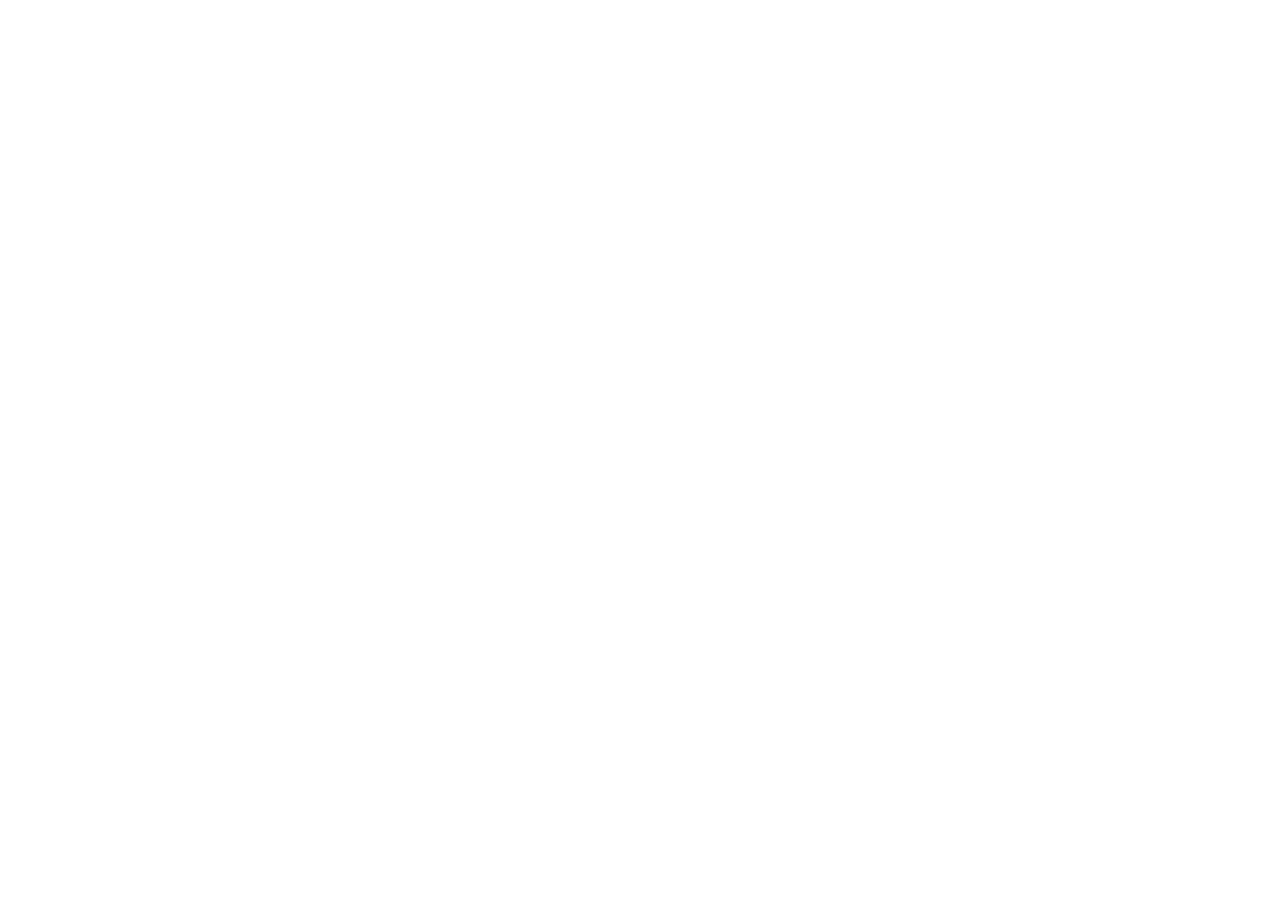
==== index.html @ 42a36c93 "initial" ====
<!DOCTYPE html>
<html lang="en">
<head>
    <meta charset="UTF-8">
    <meta name="viewport" content="width=device-width, initial-scale=1.0">
    <title>Rotating Earth Globe</title>
    <style>
        body { margin: 0; }
        canvas { display: block; }
    </style>
</head>
<body>
    <script src="https://cdnjs.cloudflare.com/ajax/libs/three.js/r128/three.min.js"></script>
    <script src="app.js"></script>
</body>
</html>
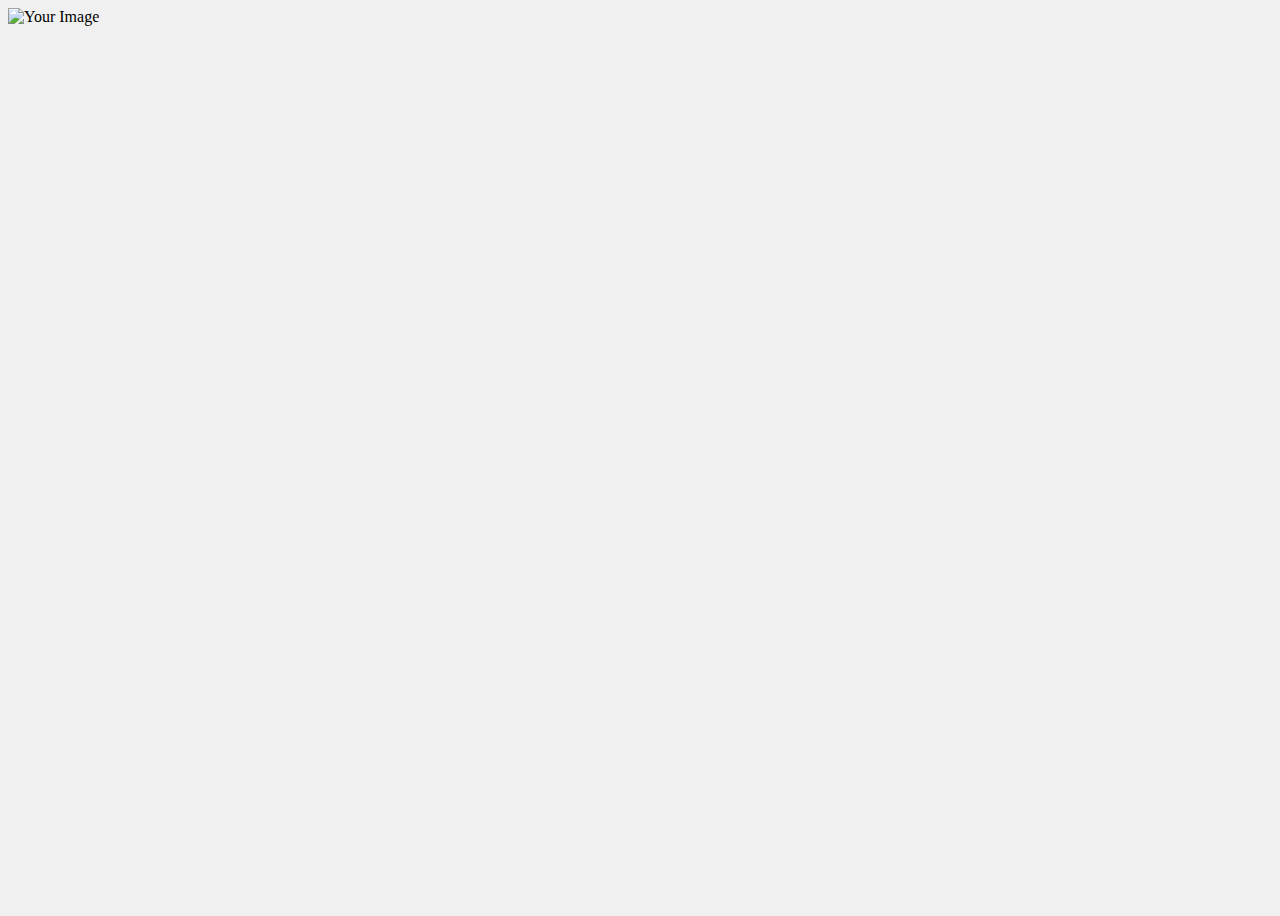
==== commit 41bbf987: "Movable background" ====
--- a/index.html
+++ b/index.html
@@ -3,14 +3,13 @@
 <head>
     <meta charset="UTF-8">
     <meta name="viewport" content="width=device-width, initial-scale=1.0">
-    <title>Rotating Earth Globe</title>
-    <style>
-        body { margin: 0; }
-        canvas { display: block; }
-    </style>
+    <title>Image Warp on Hover</title>
+    <link rel="stylesheet" href="styles.css">
 </head>
 <body>
-    <script src="https://cdnjs.cloudflare.com/ajax/libs/three.js/r128/three.min.js"></script>
-    <script src="app.js"></script>
+    <div id="imageContainer">
+        <img id="myImage" src="earth_16k.jpg" alt="Your Image">
+    </div>
+    <script src="script.js"></script>
 </body>
 </html>--- a/styles.css
+++ b/styles.css
@@ -0,0 +1,21 @@
+body {
+    display: flex;
+    justify-content: center;
+    align-items: center;
+    height: 100vh;
+    overflow: hidden;
+    background-color: #f0f0f0;
+}
+
+#imageContainer {
+    width: 100vw;
+    height: 100vh;
+    overflow: hidden; /* Hide any overflow of the child elements */
+    position: relative; /* Set to relative so we can use absolute positioning for the child image */
+}
+
+#myImage {
+    height: 100vh; /* Set the height to 100% of the viewport height */
+    position: absolute; /* Allow for easy left positioning changes */
+    left: 0; /* Starting position */
+}